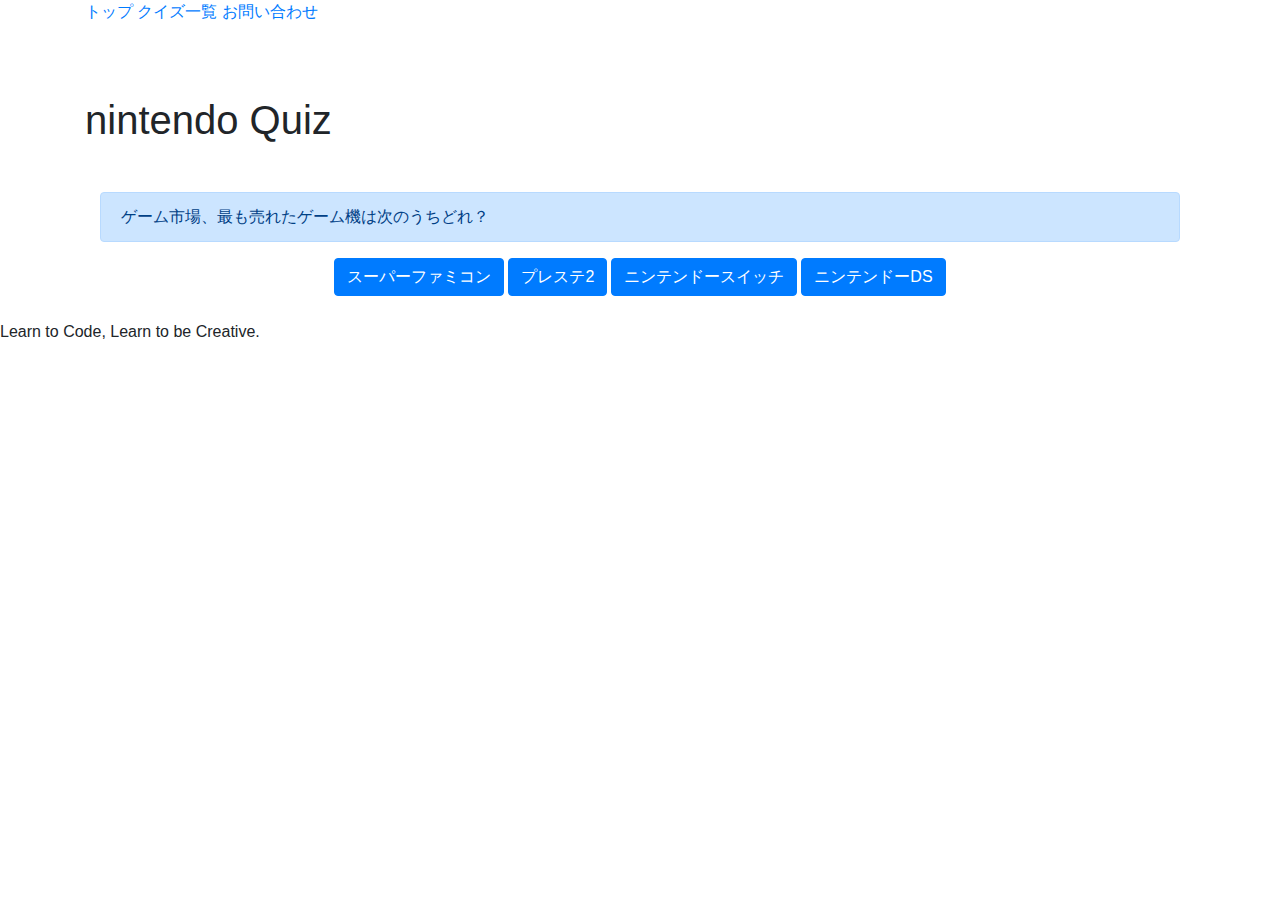
==== index2.html @ 647d93d9 "Update and rename index.html to index2.html" ====
<!doctype html>
<html class="no-js" lang="">

<head>
  <meta charset="utf-8">
  <title>Quizアプリ</title>
  <meta name="description" content="">
  <meta name="viewport" content="width=device-width, initial-scale=1">
  
  <link rel="manifest" href="site.webmanifest">
  <link rel="apple-touch-icon" href="icon.png">
  <!-- Place favicon.ico in the root directory -->
  
  <link rel="stylesheet" href="https://stackpath.bootstrapcdn.com/bootstrap/4.4.1/css/bootstrap.min.css" integrity="sha384-Vkoo8x4CGsO3+Hhxv8T/Q5PaXtkKtu6ug5TOeNV6gBiFeWPGFN9MuhOf23Q9Ifjh" crossorigin="anonymous">
  <link rel="stylesheet" href="stylesheet2.css">
    
  <meta name="theme-color" content="#fafafa">
</head>

<body>
    
  <header>
    <div class="container">
       <div class="headerList">
        <a href="#">トップ</a>
        <a href="#">クイズ一覧</a>
        <a href="#">お問い合わせ</a>
       </div> 
    </div>  
      
  </header>
  
 <div class="main">
    
　  <div class="container">
　    <div class="main_title">
      　<h1>nintendo Quiz</h1>
　    </div>
  
    <div class="container">
      <div id="js-question" class="mt-3 alert alert-primary" role="alert">
        A simple primary alert—check it out!
      </div>
      
      <div id="js-items" class="d-flex justify-content-center">
        <button type="button" id="js-btn-1" class="btn btn-primary">Primary</button>
        <button type="button" id="js-btn-2" class="ml-1 btn btn-primary">Primary</button>
        <button type="button" id="js-btn-3" class="ml-1 btn btn-primary">Primary</button>
        <button type="button" id="js-btn-4" class="ml-1 btn btn-primary">Primary</button>
      </div>
    </div>
  </div>
 </div>　
<footer>
    <div>
    <p>Learn to Code, Learn to be Creative.</p>
    </div>
</footer>
  
<script src="index2.js"></script>
    
</body>

</html>
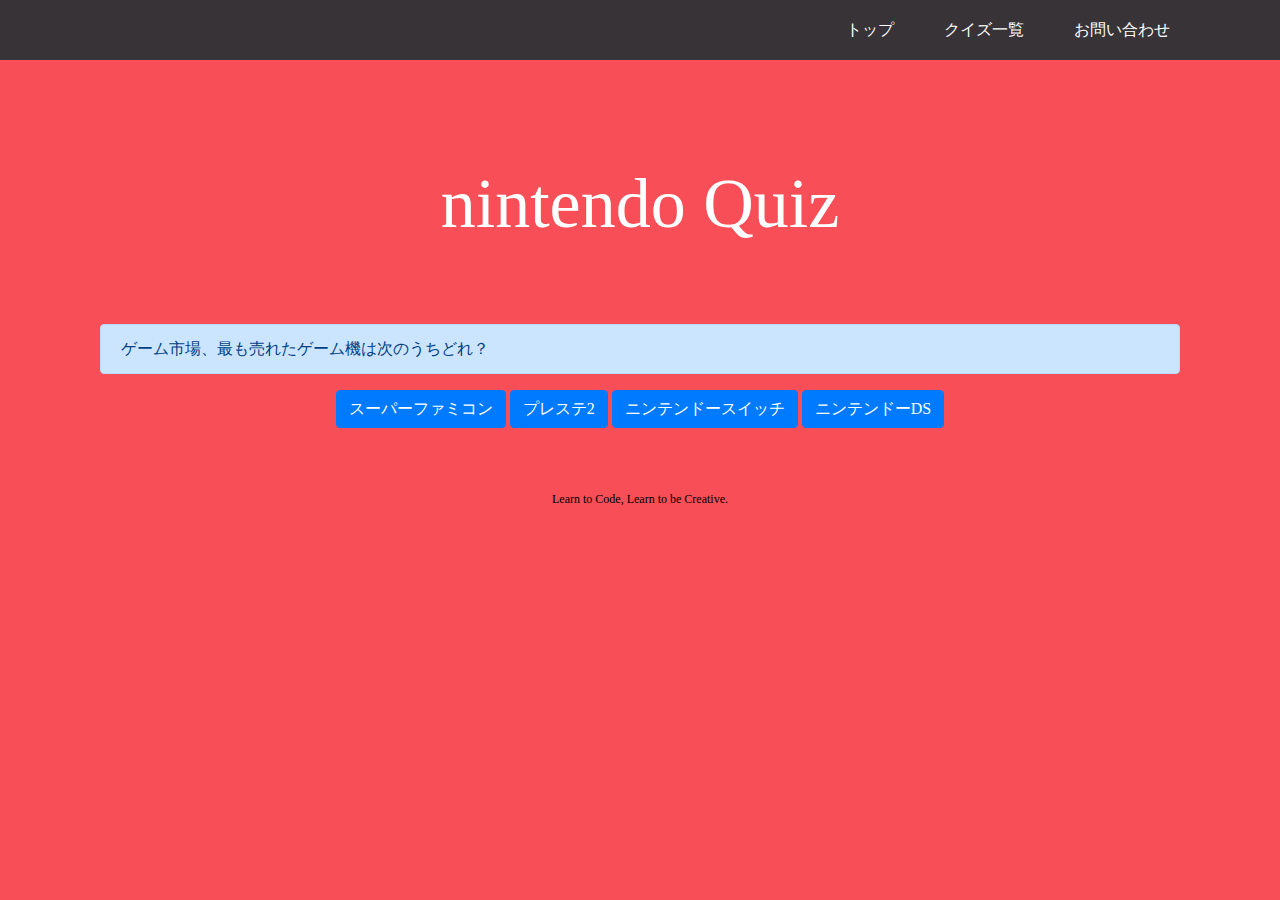
==== commit a913544a: "Update index2.html" ====
--- a/index2.html
+++ b/index2.html
@@ -50,7 +50,7 @@
       </div>
     </div>
   </div>
- </div>　
+ </div>
 <footer>
     <div>
     <p>Learn to Code, Learn to be Creative.</p>
--- a/stylesheet2.css
+++ b/stylesheet2.css
@@ -0,0 +1,70 @@
+* {
+  box-sizing: border-box;
+}
+
+body {
+  margin: 0;
+  font-family: "Hiragino Kaku Gothic ProN";
+}
+
+a {
+  text-decoration: none;
+}
+
+body {
+  background-color: rgba(245,34,45,0.8);
+}
+
+header {
+  height:60px;
+  width:100%;
+  background-color: rgba(34,49,52,0.9);
+}
+
+.headerList {
+  float: right;
+}
+
+.headerList a {
+  line-height:60px;
+  padding: 0 25px;
+  color: #fff;
+  display: inline-block;
+  float: left;
+  transition: all 0.5s;
+}
+
+.headerList a:hover {
+  background-color: rgba(255,255,255,0.3);
+  text-decoration: none;
+}
+
+.main {
+  height:400px;
+}
+
+.main_title {
+  width: 100%;
+  padding: 30px 15px;
+  margin: 0 auto;
+}
+
+.main_title h1 {
+  color: #fff;
+  font-size: 70px;
+  text-align: center;
+}
+
+footer {
+  height: 65px;
+  width: 100%;
+  padding-top: 30px;
+  padding-bottom: 20px;
+    
+}
+
+footer p {
+  color: black/*#b3aeb5*/;
+  font-size: 12px;
+  text-align: center;
+}
